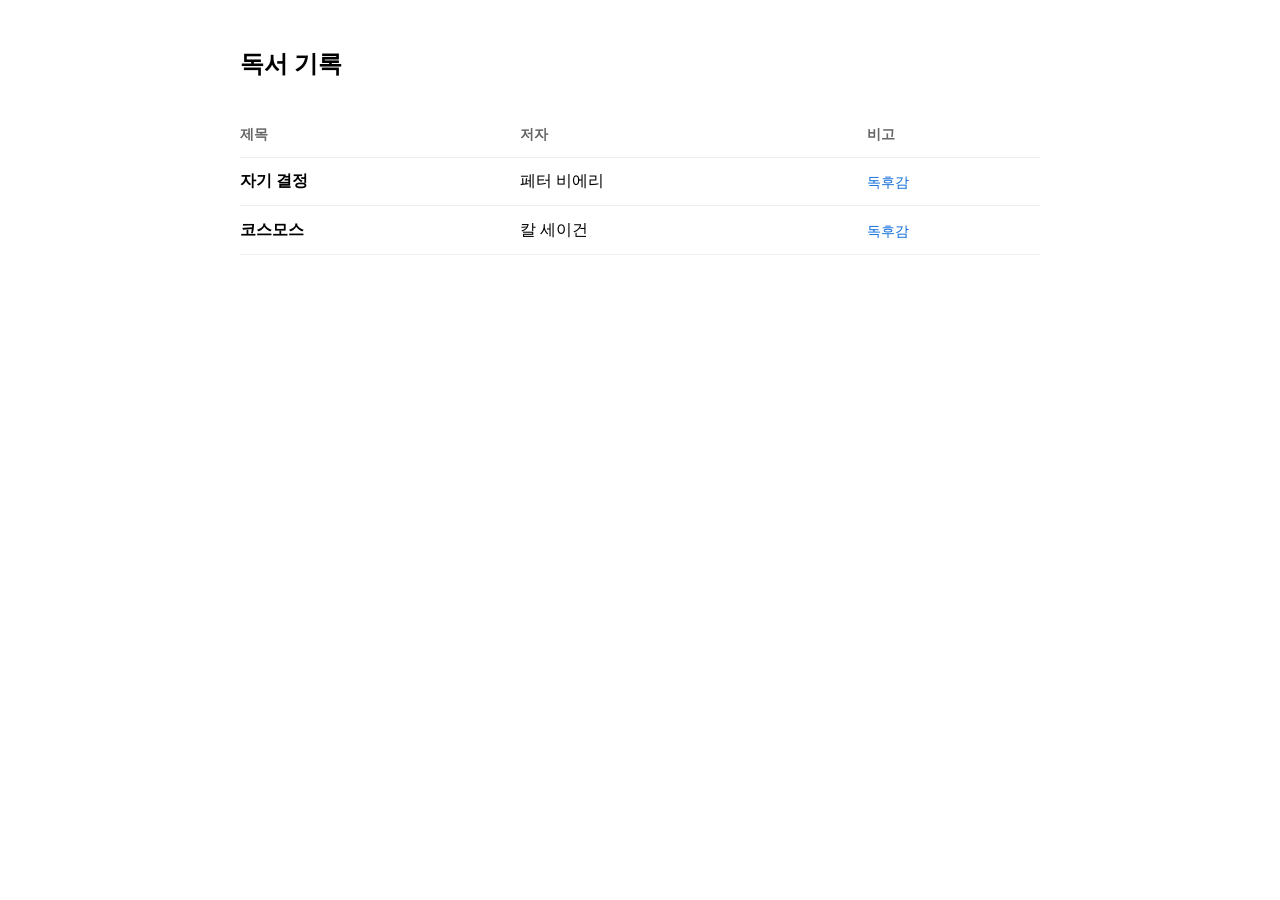
==== index.html @ 107c9ff3 "Initial commit" ====
<!DOCTYPE html>
<html lang="ko">

<head>
    <meta charset="UTF-8">
    <meta name="viewport" content="width=device-width, initial-scale=1.0">
    <title>독서 기록</title>
    <link rel="stylesheet" href="style.css">
</head>

<body>
    <main>
        <h1>독서 기록</h1>
        <table>
            <thead>
                <tr>
                    <th>제목</th>
                    <th>저자</th>
                    <th>비고</th>
                </tr>
            </thead>
            <tbody>
                <tr>
                    <td><span class="book-title">자기 결정</span></td>
                    <td>페터 비에리</td>
                    <td><a href="reviews/자기결정.html" class="review-link">독후감</a></td>
                </tr>
                <tr>
                    <td><span class="book-title">코스모스</span></td>
                    <td>칼 세이건</td>
                    <td><a href="reviews/코스모스.html" class="review-link">독후감</a></td>
                </tr>
            </tbody>
        </table>
    </main>
</body>

</html>
---- style.css ----
@import url('https://fonts.googleapis.com/css2?family=Inter:wght@400;600&display=swap');

body {
    font-family: 'Inter', -apple-system, sans-serif;
    color: #000;
    background-color: #fff;
    margin: 0;
    padding: 2rem;
    display: flex;
    justify-content: center;
}

main {
    max-width: 800px;
    width: 100%;
}

h1 {
    font-size: 1.5rem;
    font-weight: 600;
    margin-bottom: 2rem;
}

table {
    width: 100%;
    border-collapse: collapse;
    text-align: left;
}

th, td {
    padding: 0.8rem 0;
    border-bottom: 1px solid #eee;
}

th {
    font-weight: 600;
    font-size: 0.9rem;
    color: #666;
}

.book-title {
    font-weight: 600;
}

.review-link {
    color: #0969da;
    text-decoration: none;
    font-size: 0.9rem;
}

.back-link {
    color: #000;
    text-decoration: none;
    font-size: 0.9rem;
}

.review-link:hover, .back-link:hover {
    text-decoration: underline;
}

.back-link {
    display: inline-block;
    margin-bottom: 2rem;
}

.text-content {
    white-space: pre-wrap;
    word-break: keep-all;
    line-height: 1.8;
    margin-top: 2rem;
}
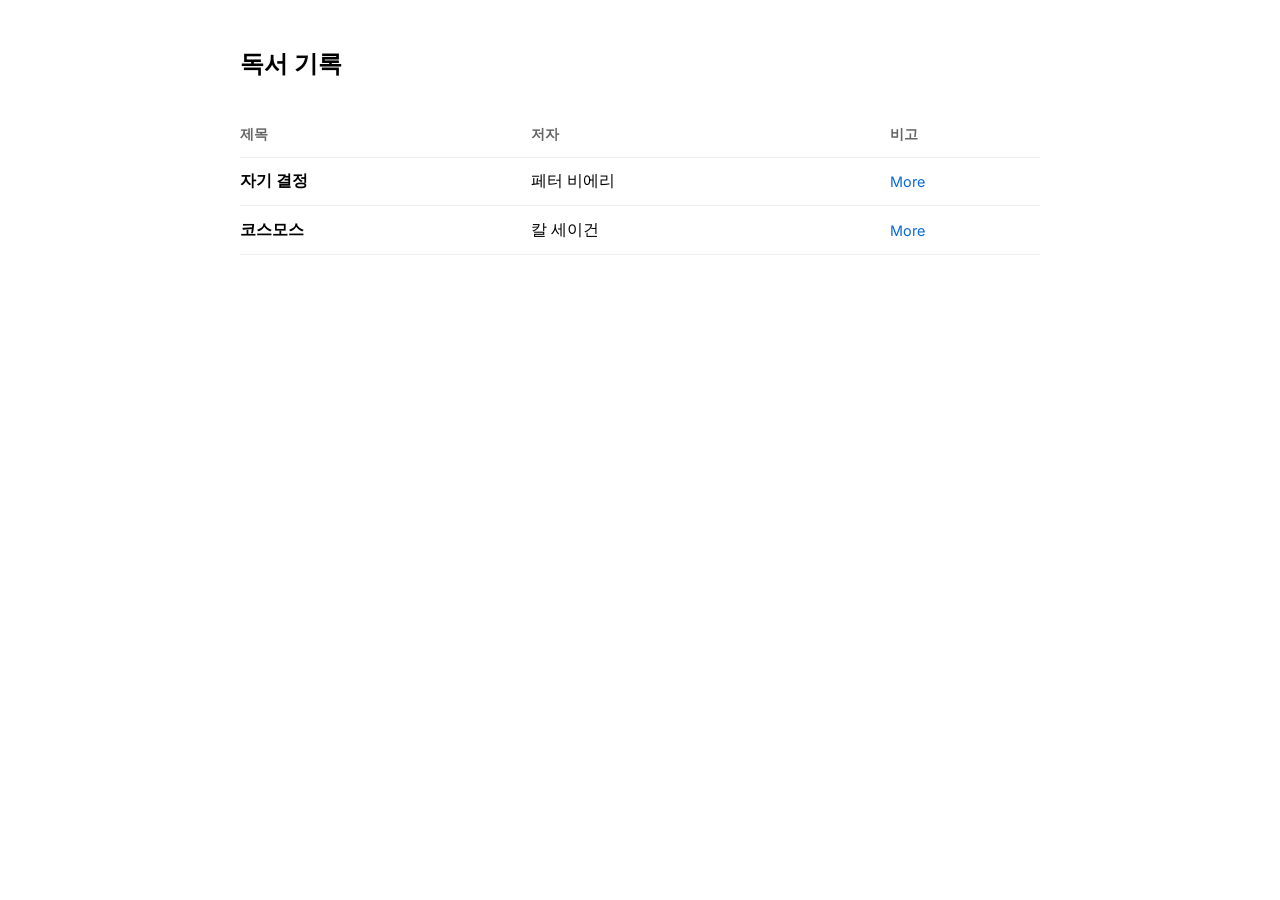
==== commit c9bd70bf: "Update: 2026-05-01 20:21:27" ====
--- a/index.html
+++ b/index.html
@@ -23,12 +23,12 @@
                 <tr>
                     <td><span class="book-title">자기 결정</span></td>
                     <td>페터 비에리</td>
-                    <td><a href="reviews/자기결정.html" class="review-link">독후감</a></td>
+                    <td><a href="reviews/자기결정.html" class="review-link">More</a></td>
                 </tr>
                 <tr>
                     <td><span class="book-title">코스모스</span></td>
                     <td>칼 세이건</td>
-                    <td><a href="reviews/코스모스.html" class="review-link">독후감</a></td>
+                    <td><a href="reviews/코스모스.html" class="review-link">More</a></td>
                 </tr>
             </tbody>
         </table>
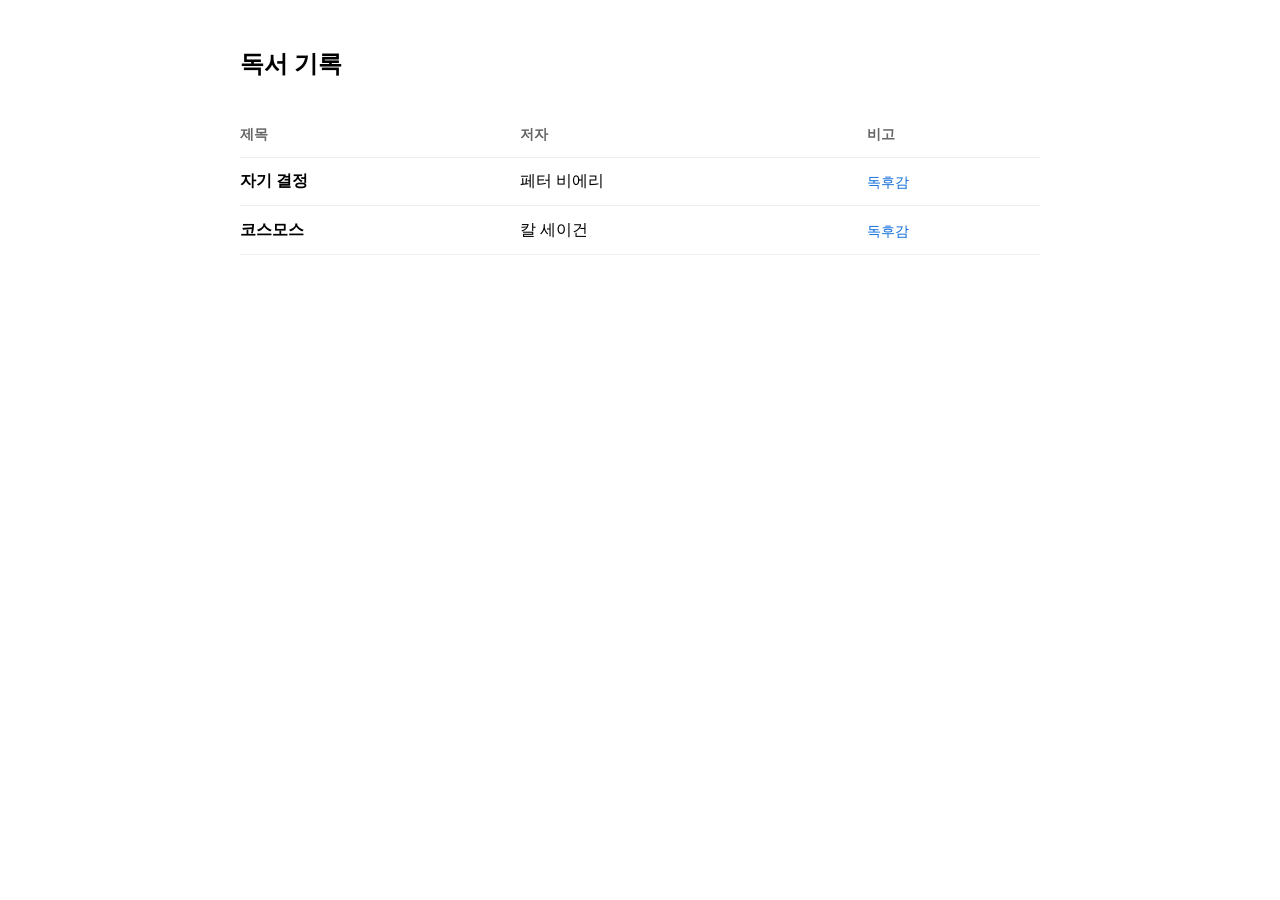
==== commit 6c9f0039: "Update: 2026-05-01 20:26:09" ====
--- a/index.html
+++ b/index.html
@@ -23,12 +23,12 @@
                 <tr>
                     <td><span class="book-title">자기 결정</span></td>
                     <td>페터 비에리</td>
-                    <td><a href="reviews/자기결정.html" class="review-link">More</a></td>
+                    <td><a href="reviews/자기결정.html" class="review-link">독후감</a></td>
                 </tr>
                 <tr>
                     <td><span class="book-title">코스모스</span></td>
                     <td>칼 세이건</td>
-                    <td><a href="reviews/코스모스.html" class="review-link">More</a></td>
+                    <td><a href="reviews/코스모스.html" class="review-link">독후감</a></td>
                 </tr>
             </tbody>
         </table>
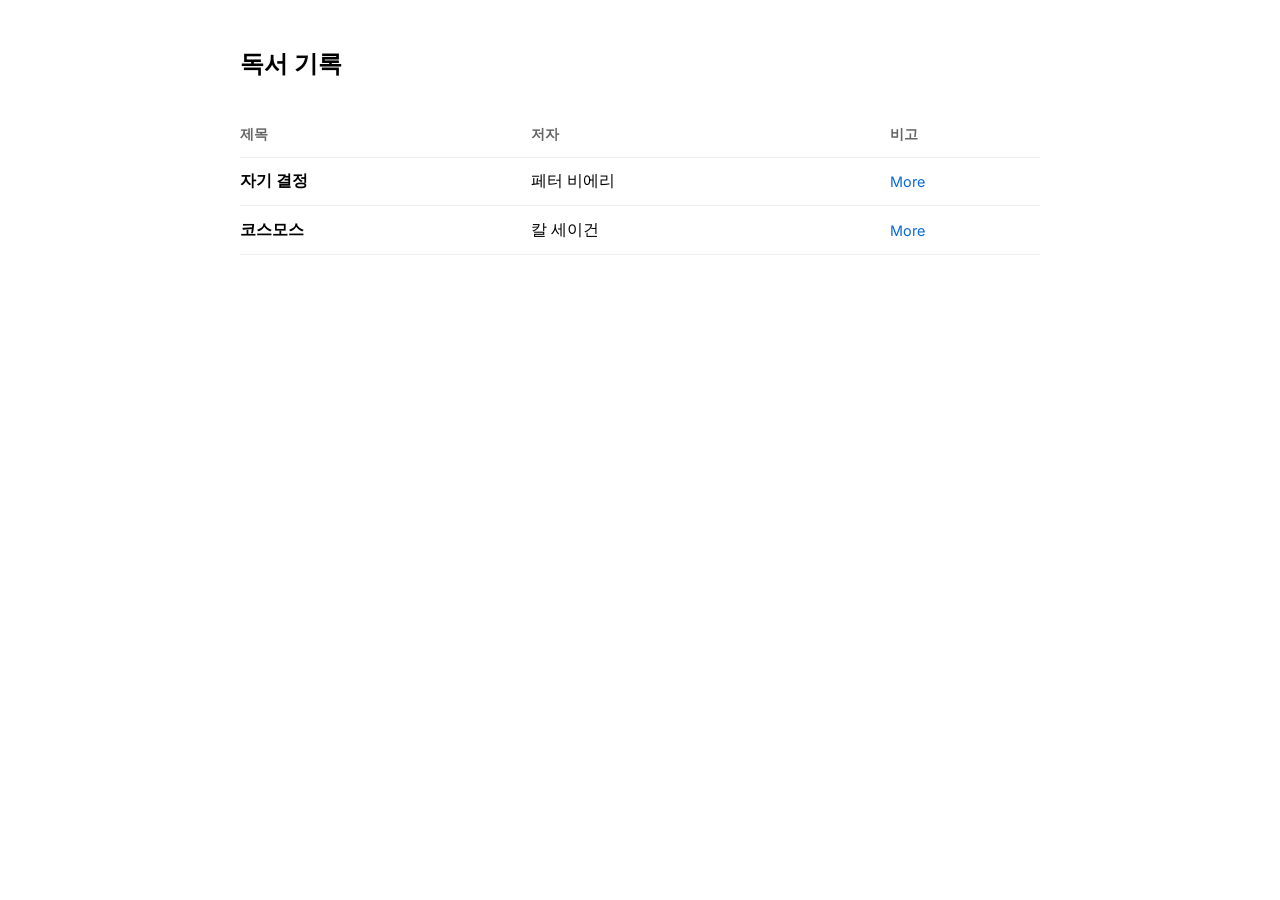
==== commit 8cca088f: "Update: 2026-05-01 20:26:33" ====
--- a/index.html
+++ b/index.html
@@ -23,12 +23,12 @@
                 <tr>
                     <td><span class="book-title">자기 결정</span></td>
                     <td>페터 비에리</td>
-                    <td><a href="reviews/자기결정.html" class="review-link">독후감</a></td>
+                    <td><a href="reviews/자기결정.html" class="review-link">More</a></td>
                 </tr>
                 <tr>
                     <td><span class="book-title">코스모스</span></td>
                     <td>칼 세이건</td>
-                    <td><a href="reviews/코스모스.html" class="review-link">독후감</a></td>
+                    <td><a href="reviews/코스모스.html" class="review-link">More</a></td>
                 </tr>
             </tbody>
         </table>
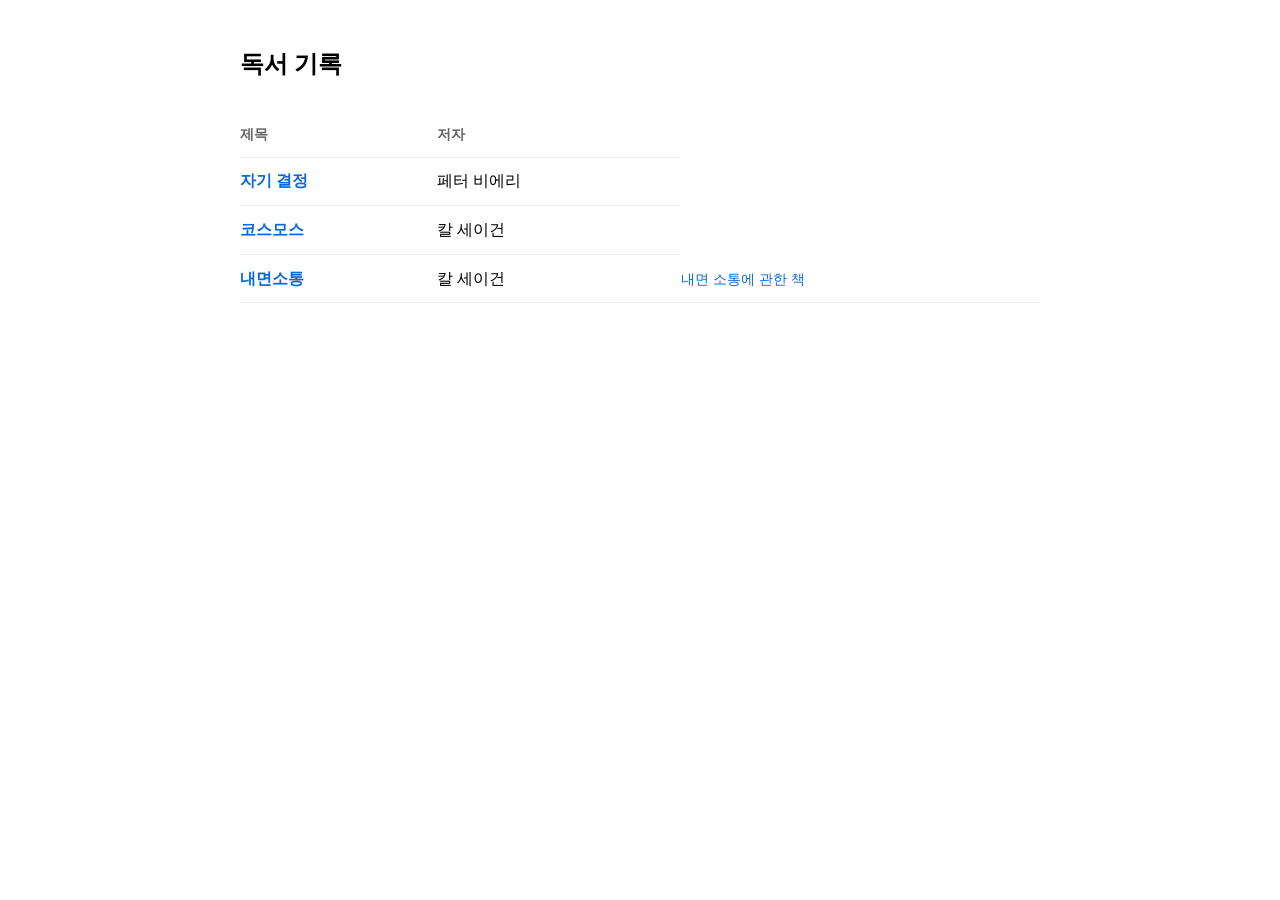
==== commit 52ca0d41: "Update: 2026-05-01 20:39:01" ====
--- a/index.html
+++ b/index.html
@@ -16,19 +16,21 @@
                 <tr>
                     <th>제목</th>
                     <th>저자</th>
-                    <th>비고</th>
                 </tr>
             </thead>
             <tbody>
                 <tr>
-                    <td><span class="book-title">자기 결정</span></td>
+                    <td><a href="reviews/자기결정.html" class="book-title">자기 결정</a></td>
                     <td>페터 비에리</td>
-                    <td><a href="reviews/자기결정.html" class="review-link">More</a></td>
                 </tr>
                 <tr>
-                    <td><span class="book-title">코스모스</span></td>
+                    <td><a href="reviews/코스모스.html" class="book-title">코스모스</a></td>
                     <td>칼 세이건</td>
-                    <td><a href="reviews/코스모스.html" class="review-link">More</a></td>
+                </tr>
+                <tr>
+                    <td><span class="book-title">내면소통</span></td>
+                    <td>칼 세이건</td>
+                    <td><a href="reviews/내면소통.html" class="review-link">내면 소통에 관한 책</a></td>
                 </tr>
             </tbody>
         </table>
--- a/style.css
+++ b/style.css
@@ -40,6 +40,13 @@
 
 .book-title {
     font-weight: 600;
+    color: #0969da;
+    text-decoration: none;
+    display: inline-block;
+}
+
+.book-title:hover {
+    text-decoration: underline;
 }
 
 .review-link {
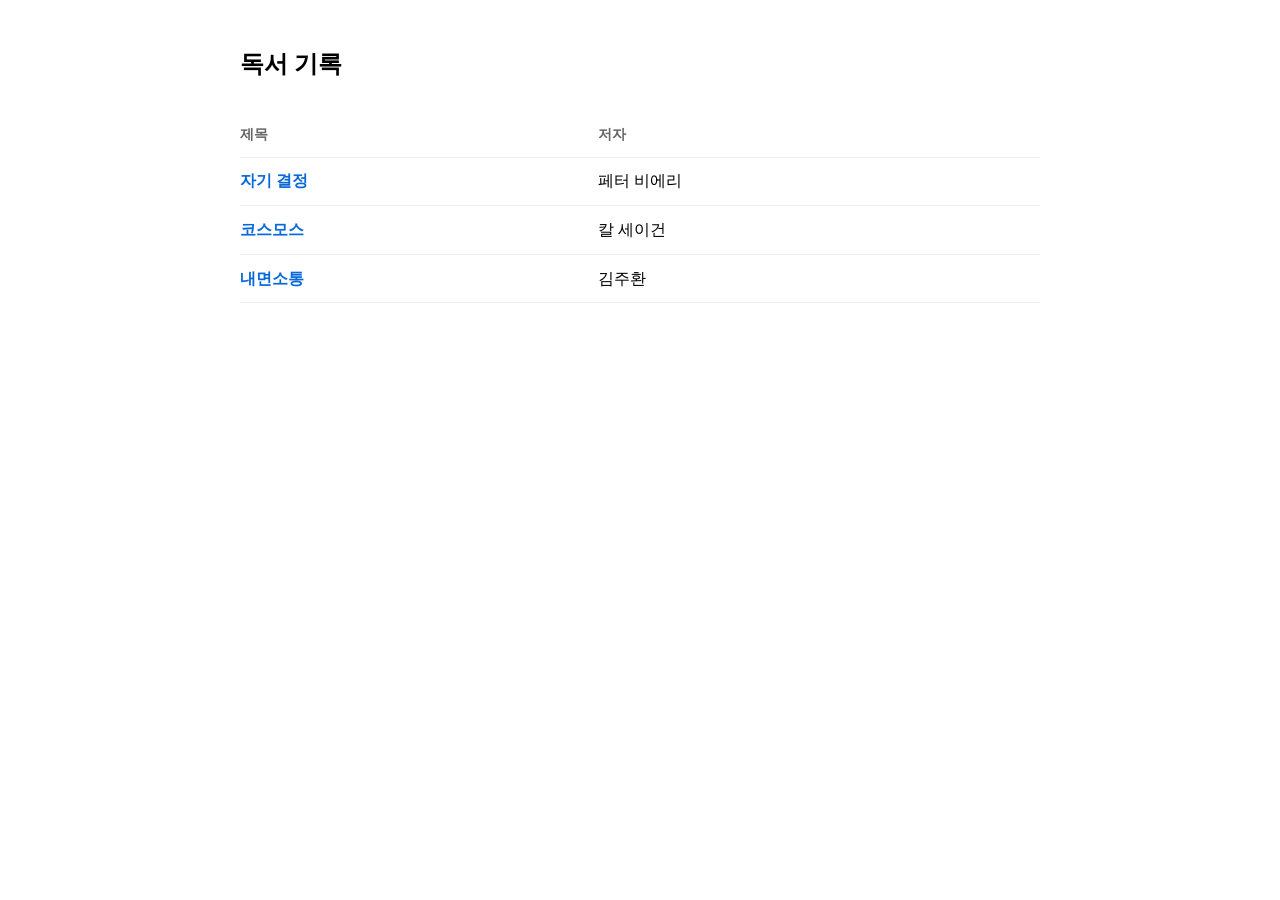
==== commit 70599575: "Update: 2026-05-01 20:40:44" ====
--- a/index.html
+++ b/index.html
@@ -28,9 +28,8 @@
                     <td>칼 세이건</td>
                 </tr>
                 <tr>
-                    <td><span class="book-title">내면소통</span></td>
-                    <td>칼 세이건</td>
-                    <td><a href="reviews/내면소통.html" class="review-link">내면 소통에 관한 책</a></td>
+                    <td><a href="reviews/내면소통.html" class="book-title">내면소통</a></td>
+                    <td>김주환</td>
                 </tr>
             </tbody>
         </table>
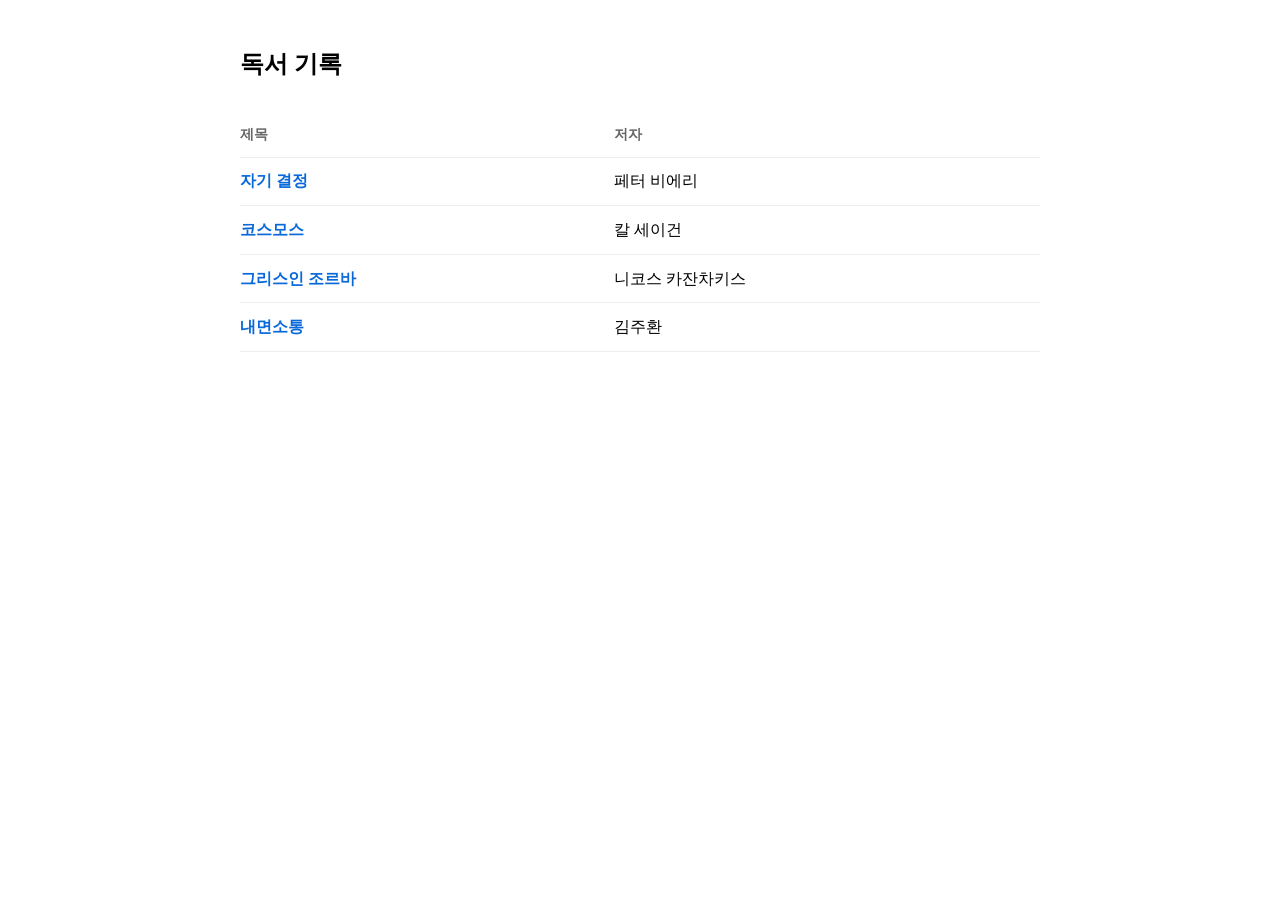
==== commit 53594caa: "Update: 2026-05-01 20:48:29" ====
--- a/index.html
+++ b/index.html
@@ -18,22 +18,10 @@
                     <th>저자</th>
                 </tr>
             </thead>
-            <tbody>
-                <tr>
-                    <td><a href="reviews/자기결정.html" class="book-title">자기 결정</a></td>
-                    <td>페터 비에리</td>
-                </tr>
-                <tr>
-                    <td><a href="reviews/코스모스.html" class="book-title">코스모스</a></td>
-                    <td>칼 세이건</td>
-                </tr>
-                <tr>
-                    <td><a href="reviews/내면소통.html" class="book-title">내면소통</a></td>
-                    <td>김주환</td>
-                </tr>
-            </tbody>
+            <tbody></tbody>
         </table>
     </main>
+    <script src="script.js"></script>
 </body>
 
 </html>
